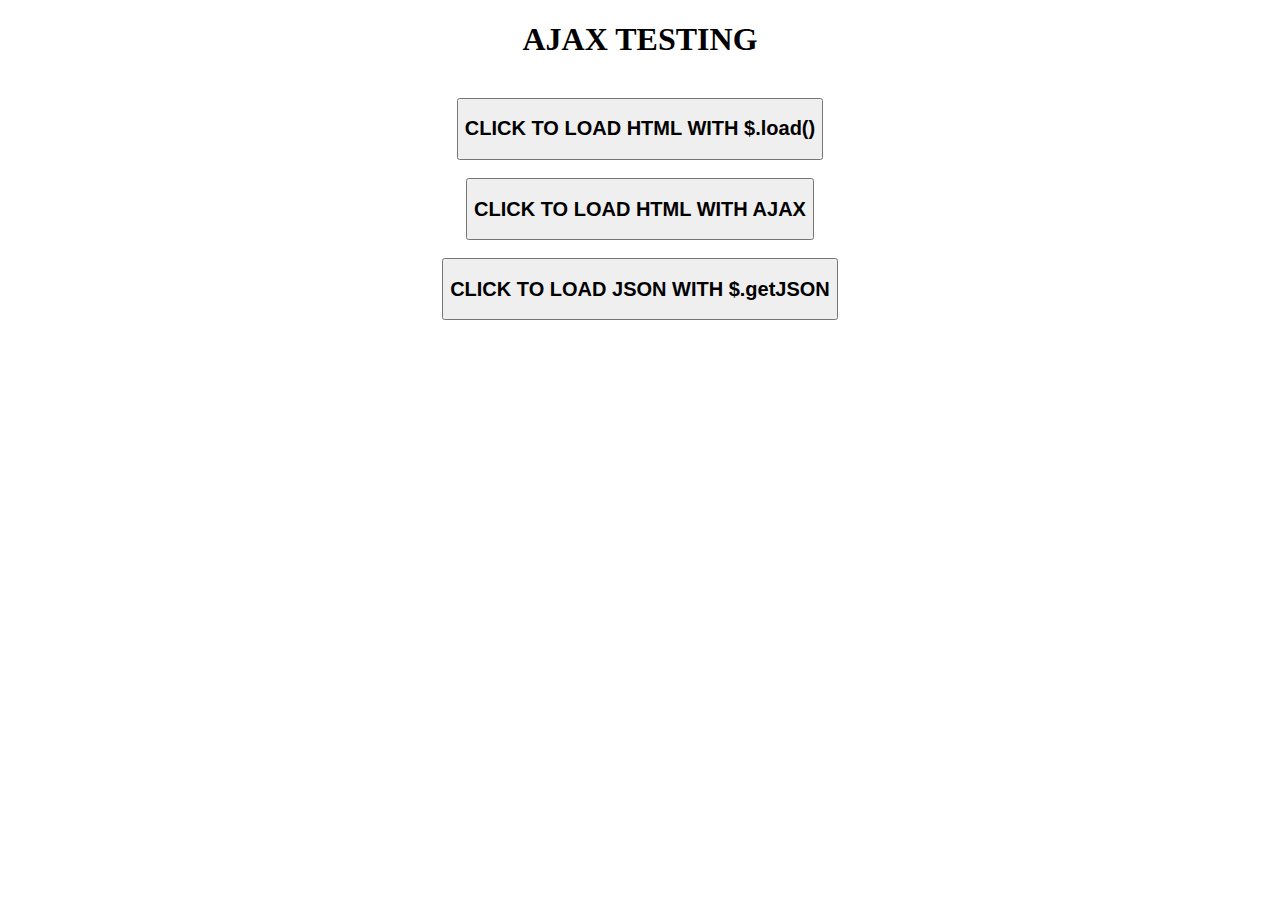
==== index.html @ e5279ea1 "first" ====
<!DOCTYPE html>
<html>
<head>
  <meta charset="utf-8">
  <meta http-equiv="X-UA-Compatible" content="IE=edge">
  <title>AJAX TUTORIAL</title>
  <link rel="stylesheet" href="styles.css">
  <script src="https://ajax.googleapis.com/ajax/libs/jquery/3.1.0/jquery.min.js"></script>
  <script src="script.js"></script>
  <link rel="icon" href="http://icons.iconarchive.com/icons/graphics-vibe/developer/256/ajax-icon.png">
</head>
<body>
<h1>AJAX TESTING</h1>
</br>

  <button id="firstButton"><h2>CLICK TO LOAD HTML WITH $.load()</h2></button>
<div id="firstDiv"></div>
</br>

<button id="secondButton"><h2>CLICK TO LOAD HTML WITH AJAX</h2></button>
<div id="secondDiv"></div>
</br>

<button id="thirdButton"><h2>CLICK TO LOAD JSON WITH $.getJSON</h2></button>
<div id="thirdDiv"></div>
</br>

</body>
</html>
---- styles.css ----
body{
  /*background-color: red;*/
  text-align: center;
}
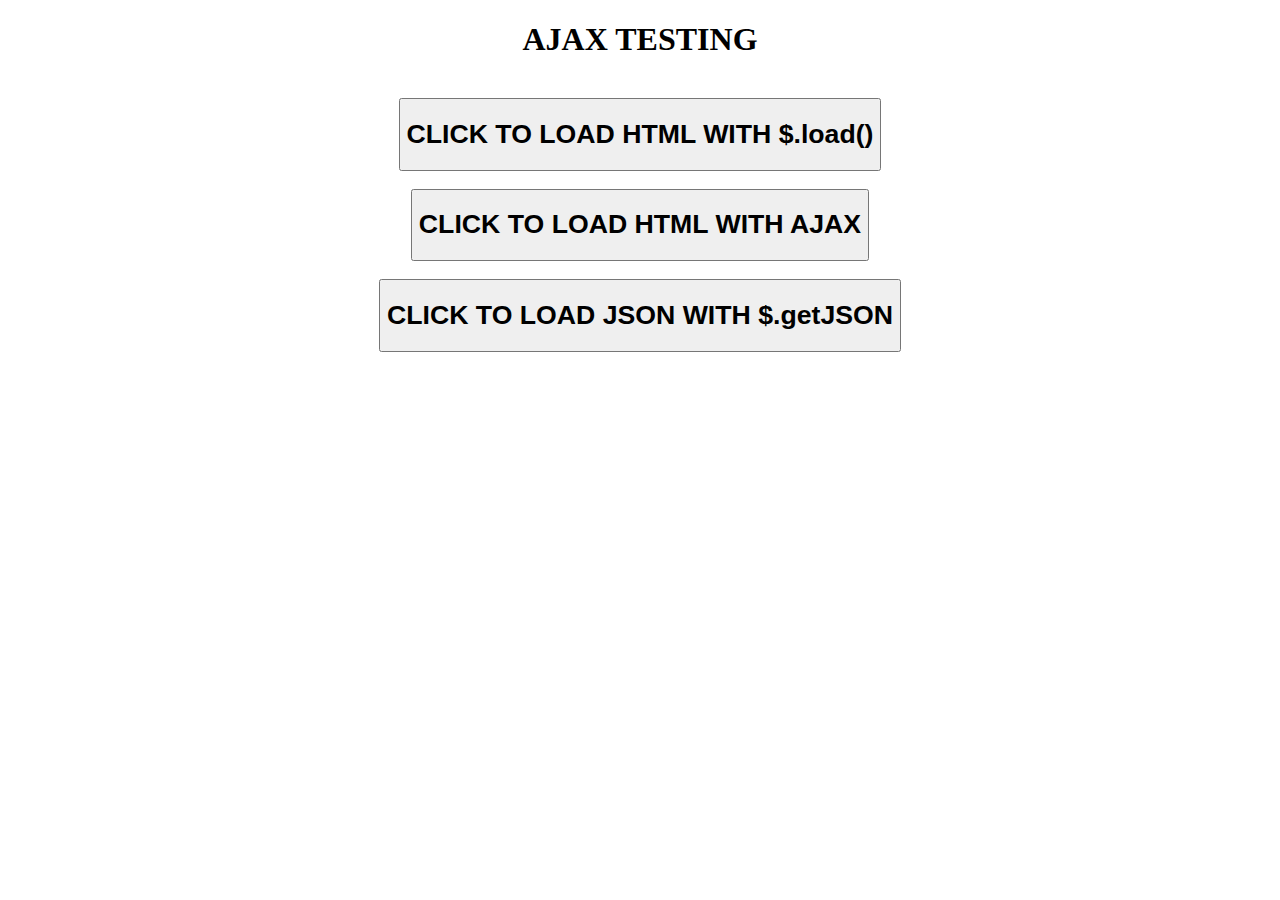
==== commit 05225792: "second" ====
--- a/index.html
+++ b/index.html
@@ -13,16 +13,17 @@
 <h1>AJAX TESTING</h1>
 </br>
 
-  <button id="firstButton"><h2>CLICK TO LOAD HTML WITH $.load()</h2></button>
+  <button id="firstButton"><h1>CLICK TO LOAD HTML WITH $.load()</h1></button>
 <div id="firstDiv"></div>
 </br>
 
-<button id="secondButton"><h2>CLICK TO LOAD HTML WITH AJAX</h2></button>
+<button id="secondButton"><h1>CLICK TO LOAD HTML WITH AJAX</h1></button>
 <div id="secondDiv"></div>
 </br>
 
-<button id="thirdButton"><h2>CLICK TO LOAD JSON WITH $.getJSON</h2></button>
+<button id="thirdButton"><h1>CLICK TO LOAD JSON WITH $.getJSON</h1></button>
 <div id="thirdDiv"></div>
+<div id="thirdDiv2"></div>
 </br>
 
 </body>
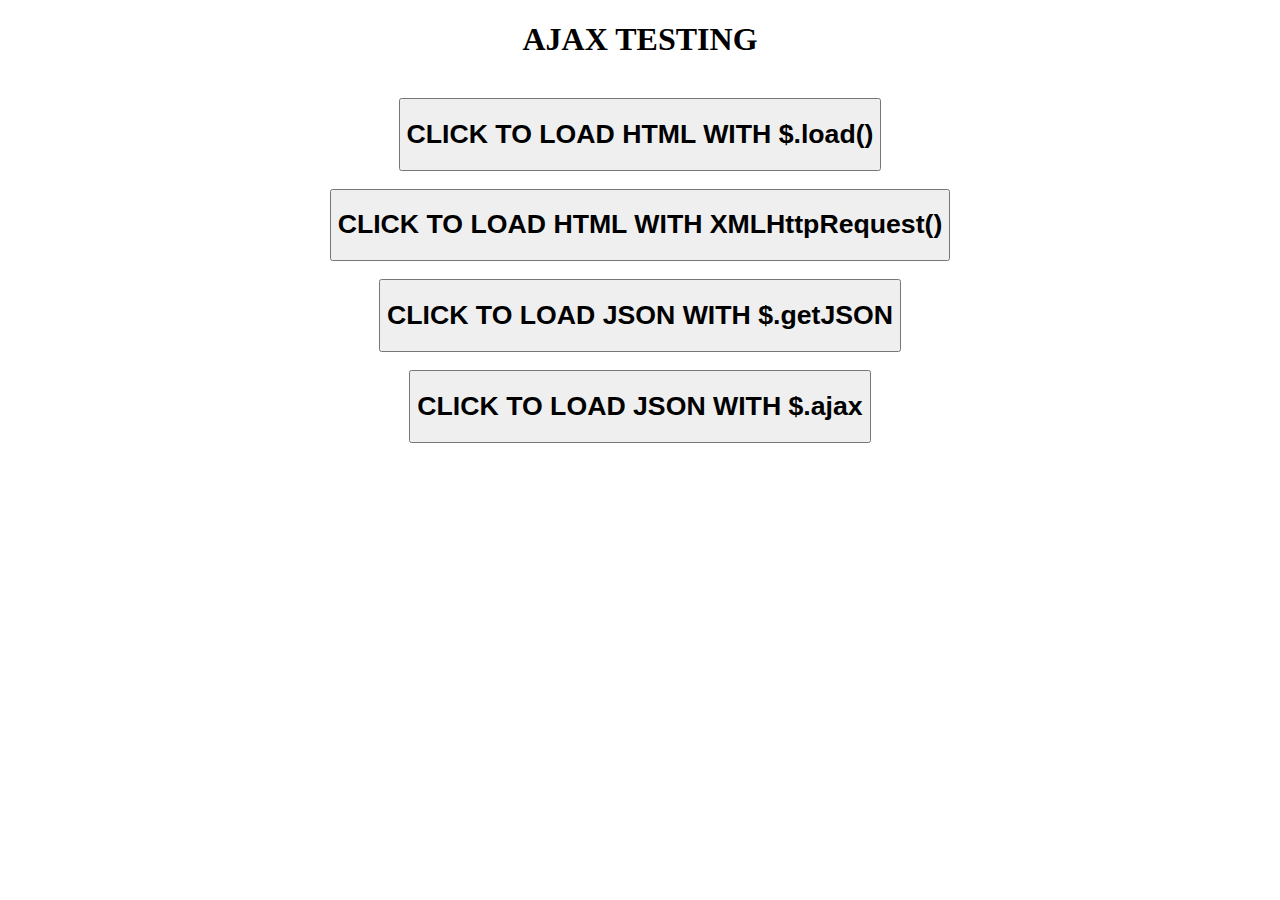
==== commit c7da95eb: "second" ====
--- a/index.html
+++ b/index.html
@@ -17,7 +17,7 @@
 <div id="firstDiv"></div>
 </br>
 
-<button id="secondButton"><h1>CLICK TO LOAD HTML WITH AJAX</h1></button>
+<button id="secondButton"><h1>CLICK TO LOAD HTML WITH XMLHttpRequest()</h1></button>
 <div id="secondDiv"></div>
 </br>
 
@@ -26,5 +26,9 @@
 <div id="thirdDiv2"></div>
 </br>
 
+<button id="fourthButton"><h1>CLICK TO LOAD JSON WITH $.ajax</h1></button>
+<div id="fourthDiv"></div>
+</br>
+
 </body>
 </html>
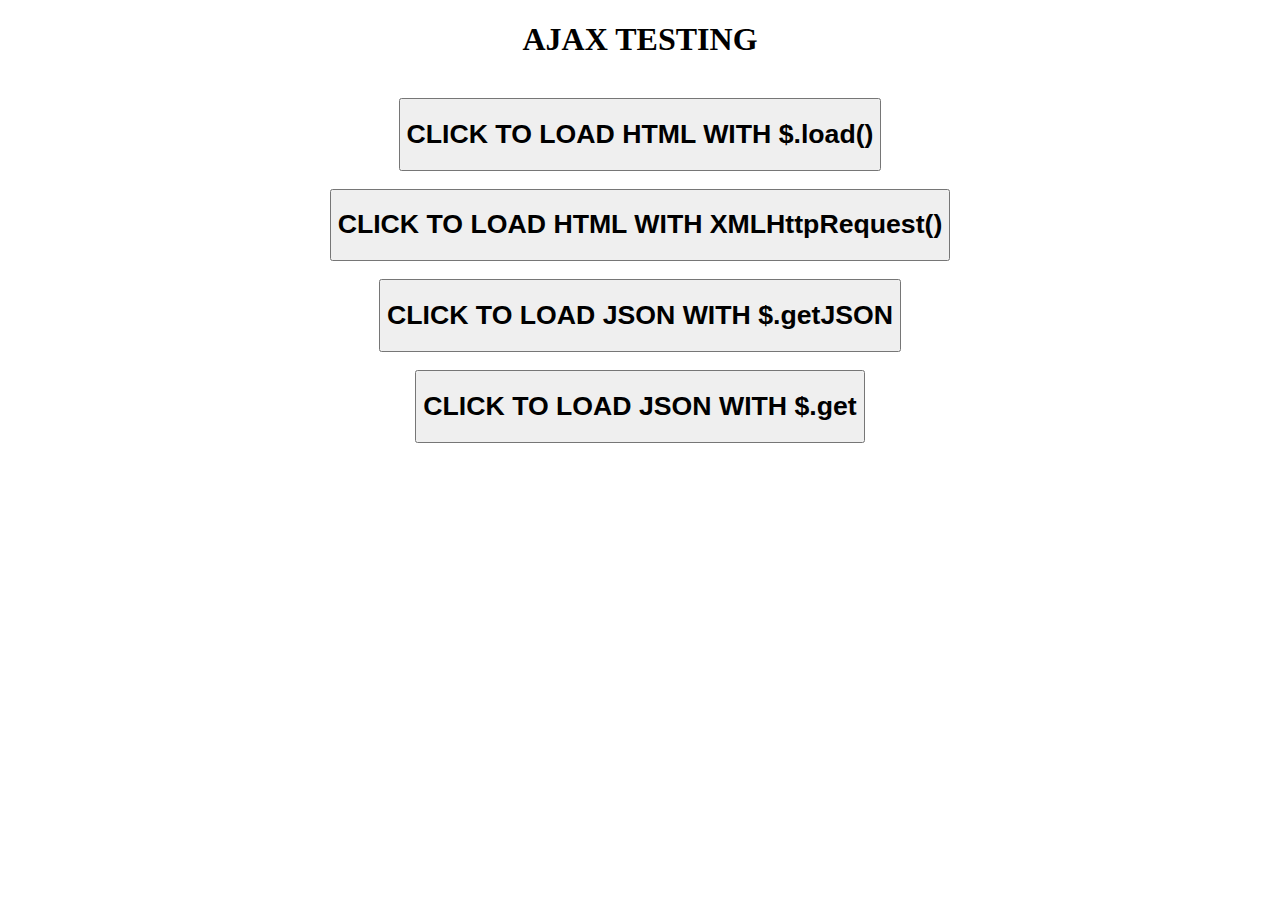
==== commit 7a0654bc: "second" ====
--- a/index.html
+++ b/index.html
@@ -26,7 +26,7 @@
 <div id="thirdDiv2"></div>
 </br>
 
-<button id="fourthButton"><h1>CLICK TO LOAD JSON WITH $.ajax</h1></button>
+<button id="fourthButton"><h1>CLICK TO LOAD JSON WITH $.get</h1></button>
 <div id="fourthDiv"></div>
 </br>
 
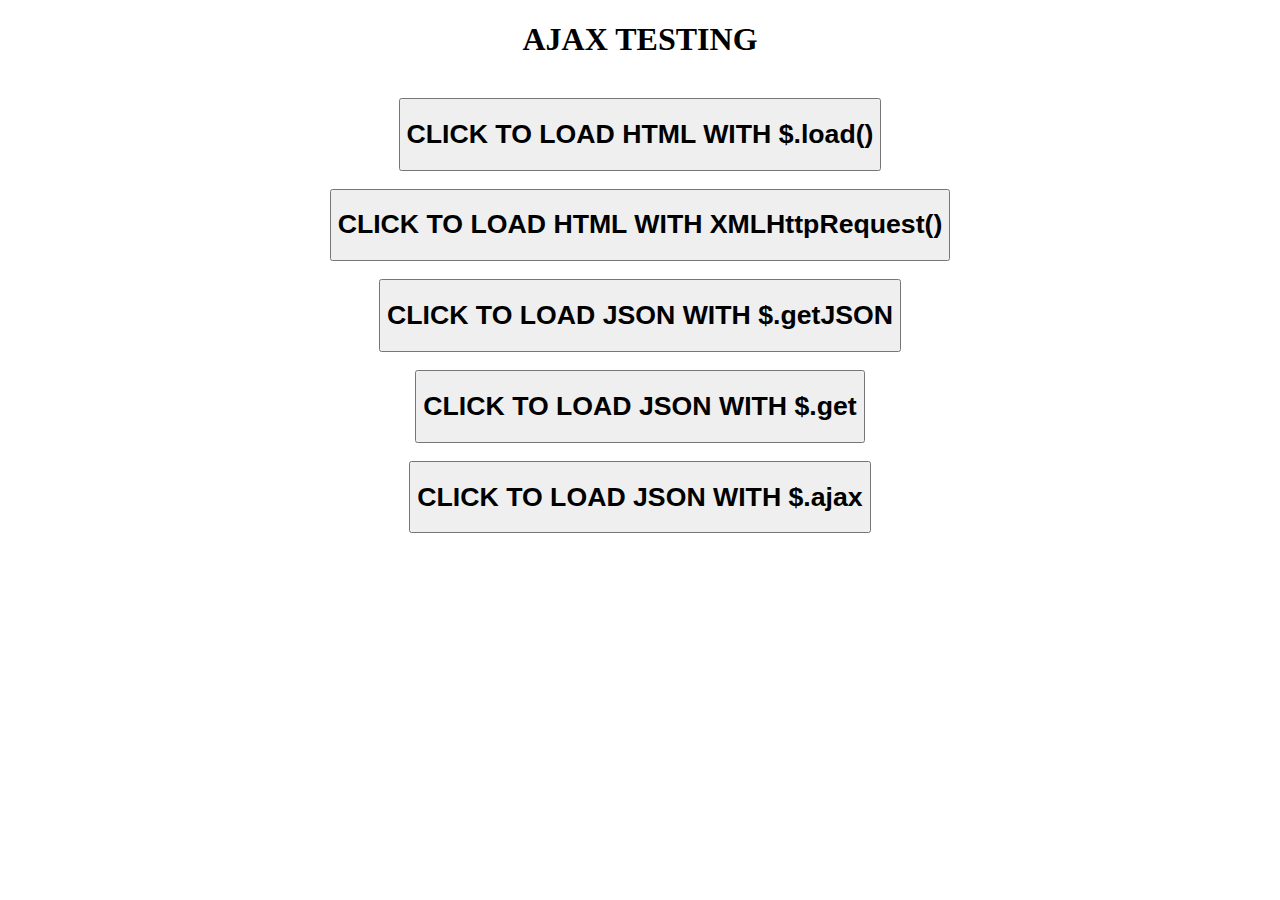
==== commit a4a6620b: "second" ====
--- a/index.html
+++ b/index.html
@@ -30,5 +30,9 @@
 <div id="fourthDiv"></div>
 </br>
 
+<button id="fifthButton"><h1>CLICK TO LOAD JSON WITH $.ajax</h1></button>
+<div id="fifthDiv"></div>
+</br>
+
 </body>
 </html>
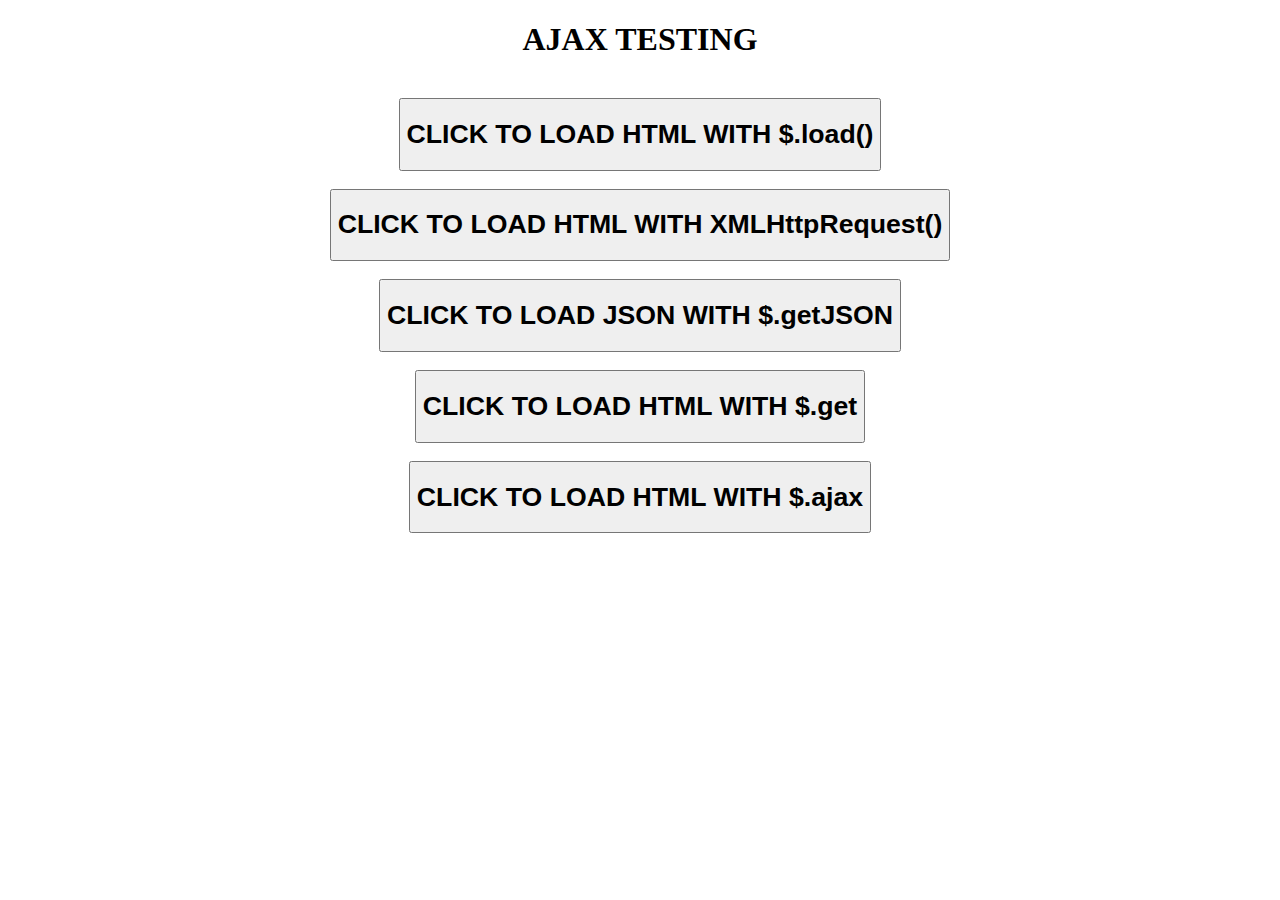
==== commit f78d1c6c: "second" ====
--- a/index.html
+++ b/index.html
@@ -26,11 +26,11 @@
 <div id="thirdDiv2"></div>
 </br>
 
-<button id="fourthButton"><h1>CLICK TO LOAD JSON WITH $.get</h1></button>
+<button id="fourthButton"><h1>CLICK TO LOAD HTML WITH $.get</h1></button>
 <div id="fourthDiv"></div>
 </br>
 
-<button id="fifthButton"><h1>CLICK TO LOAD JSON WITH $.ajax</h1></button>
+<button id="fifthButton"><h1>CLICK TO LOAD HTML WITH $.ajax</h1></button>
 <div id="fifthDiv"></div>
 </br>
 
